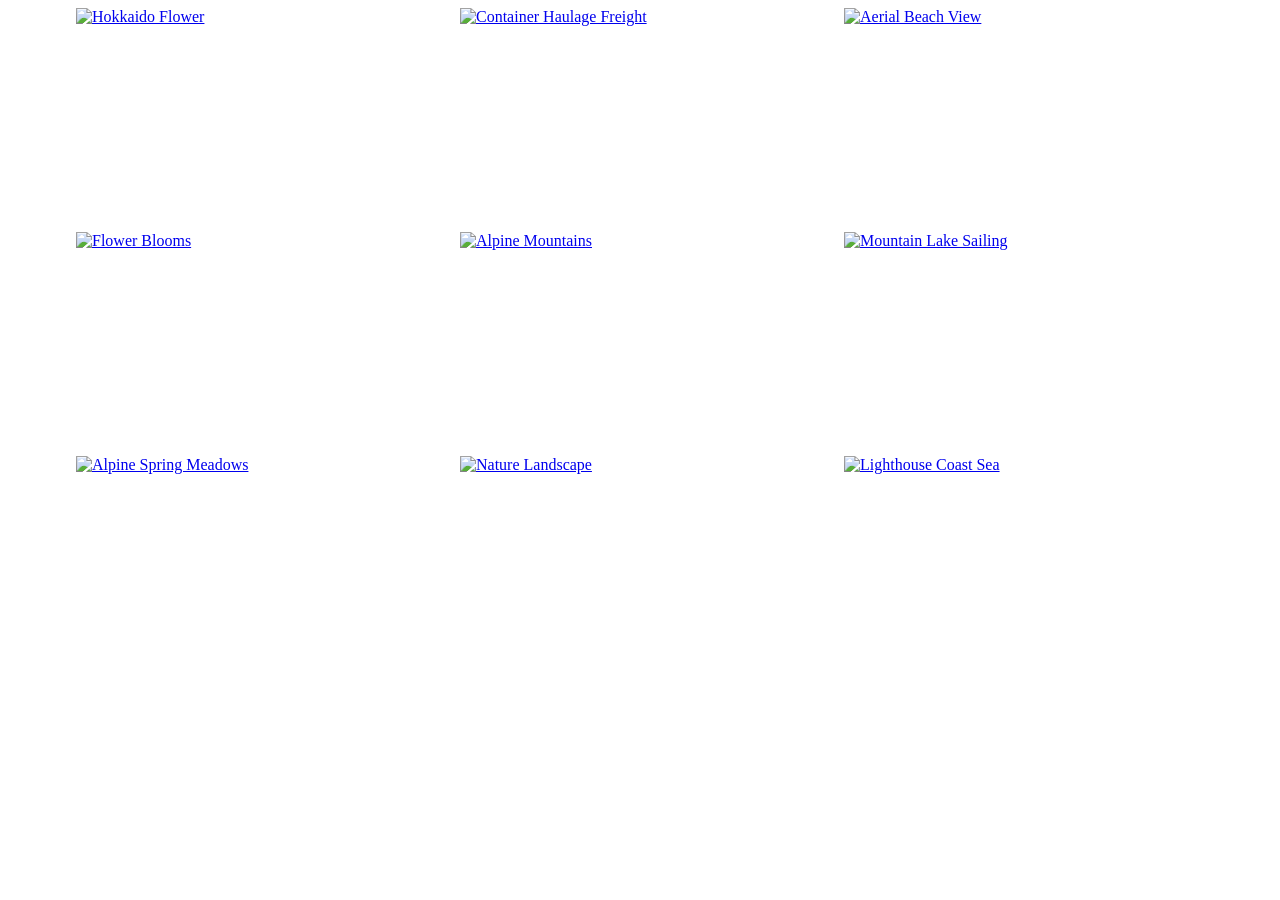
==== index.html @ efd0edbd "update" ====
<!DOCTYPE html>
<html lang="en">

<head>
    <meta charset="UTF-8" />
    <meta name="viewport" content="width=device-width, initial-scale=1.0" />
    <title>Homework 8</title>
    <link rel="stylesheet" href="https://cdnjs.cloudflare.com/ajax/libs/basicLightbox/5.0.0/basicLightbox.min.css" />
    <link rel="stylesheet" href="./css/styles.css" />
</head>

<body>
    <ul class="gallery"></ul>
    <script src="https://cdnjs.cloudflare.com/ajax/libs/basicLightbox/5.0.0/basicLightbox.min.js"></script>
    <script src="./js/gallery.js"></script>
</body>

</html
---- css/styles.css ----
ul {
    list-style-type: none;
    margin: 0;
    padding: 0;
}

img {
    display: block;
    max-width: 100%;
    height: auto;
}

.gallery {
    display: flex;
    flex-wrap: wrap;
    justify-content: center;
    column-gap: 24px;
    row-gap: 24px;
    max-width: 1440px;
}

.gallery-image {
    width: 360px;
    height: 200px;
}

.modal {
    width: 1112px;
    height: 640px;
}
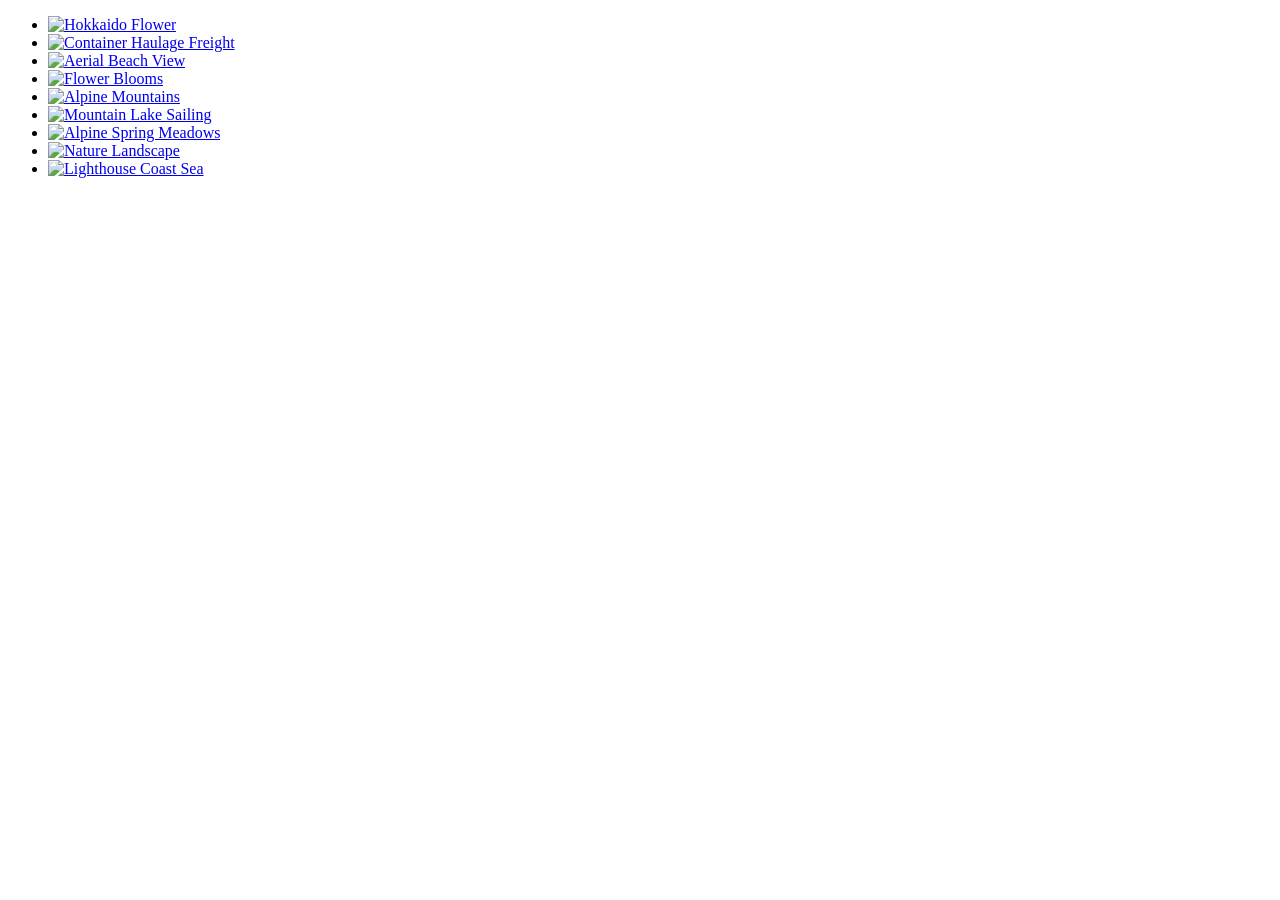
==== commit ba2d1a2b: "update" ====
--- a/index.html
+++ b/index.html
@@ -3,16 +3,19 @@
 
 <head>
     <meta charset="UTF-8" />
+    <meta http-equiv="X-UA-Compatible" content="IE=edge" />
     <meta name="viewport" content="width=device-width, initial-scale=1.0" />
     <title>Homework 8</title>
-    <link rel="stylesheet" href="https://cdnjs.cloudflare.com/ajax/libs/basicLightbox/5.0.0/basicLightbox.min.css" />
-    <link rel="stylesheet" href="./css/styles.css" />
+    <link rel="stylesheet" href="./css/style.css" />
+    <link rel="stylesheet" href="dist/basicLightbox.min.css">
+    <link rel="stylesheet" href="https://cdn.jsdelivr.net/npm/basiclightbox@5.0.4/dist/basicLightbox.min.css">
 </head>
 
 <body>
     <ul class="gallery"></ul>
-    <script src="https://cdnjs.cloudflare.com/ajax/libs/basicLightbox/5.0.0/basicLightbox.min.js"></script>
-    <script src="./js/gallery.js"></script>
 </body>
+<script src="./js/gallery.js" type="module"></script>
+<script src="dist/basicLightbox.min.js"></script>
+<script src="https://cdn.jsdelivr.net/npm/basiclightbox@5.0.4/dist/basicLightbox.min.js"></script>
 
-</html+</html>
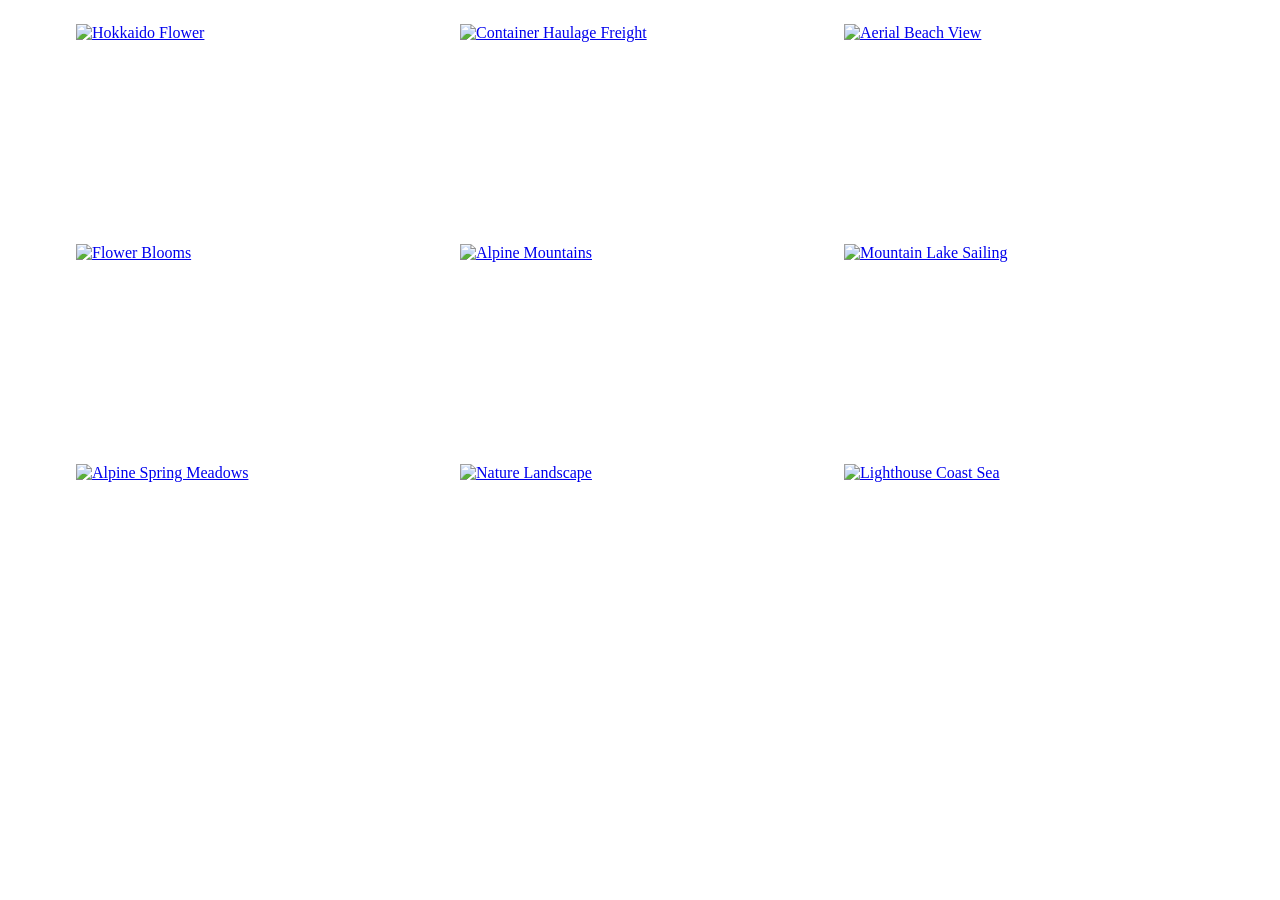
==== commit 982198fb: "update" ====
--- a/index.html
+++ b/index.html
@@ -2,20 +2,25 @@
 <html lang="en">
 
 <head>
-    <meta charset="UTF-8" />
-    <meta http-equiv="X-UA-Compatible" content="IE=edge" />
-    <meta name="viewport" content="width=device-width, initial-scale=1.0" />
-    <title>Homework 8</title>
-    <link rel="stylesheet" href="./css/style.css" />
-    <link rel="stylesheet" href="dist/basicLightbox.min.css">
-    <link rel="stylesheet" href="https://cdn.jsdelivr.net/npm/basiclightbox@5.0.4/dist/basicLightbox.min.css">
+    <meta charset="UTF-8">
+    <meta name="viewport" content="width=device-width, initial-scale=1.0">
+
+    <title>Document</title>
+
+    <link rel="stylesheet" href="https://cdn.jsdelivr.net/npm/basiclightbox@5.0.4/dist/basicLightbox.min.css"
+        integrity="sha256-r7Neol40GubQBzMKAJovEaXbl9FClnADCrIMPljlx3E=" crossorigin="anonymous">
+
+    <link rel="stylesheet" href="css/styles.css">
+
 </head>
 
 <body>
     <ul class="gallery"></ul>
+
+    <script src="https://cdn.jsdelivr.net/npm/basiclightbox@5.0.4/dist/basicLightbox.min.js"
+        integrity="sha256-nMn34BfOxpKD0GwV5nZMwdS4e8SI8Ekz+G7dLeGE4XY=" crossorigin="anonymous"></script>
+
+    <script type="module" src="./js/gallery.js"></script>
 </body>
-<script src="./js/gallery.js" type="module"></script>
-<script src="dist/basicLightbox.min.js"></script>
-<script src="https://cdn.jsdelivr.net/npm/basiclightbox@5.0.4/dist/basicLightbox.min.js"></script>
 
 </html>
--- a/css/styles.css
+++ b/css/styles.css
@@ -0,0 +1,54 @@
+body {
+    max-width: 1440px;
+    max-height: 696px;
+}
+
+
+ul {
+    margin: 0;
+    padding: 0;
+    list-style-type: none;
+}
+
+img {
+    display: block;
+    width: 100%;
+    margin: 0;
+    padding: 0;
+}
+
+.gallery-image {
+    width: 360px;
+    height: 200px;
+}
+
+.gallery {
+    margin-top: 24px;
+    margin-bottom: 24px;
+
+    display: flex;
+    flex-wrap: wrap;
+    justify-content: center;
+
+    row-gap: 20px;
+    column-gap: 24px;
+
+    overflow: hidden;
+    transition: 0.4;
+}
+
+.gallery-image:hover {
+    width: 376px;
+    height: 208px;
+    transition: all 0.5s ease;
+
+    cursor: url("[data-uri]"),
+        pointer;
+}
+
+.modal-image {
+    width: 1112px;
+    height: 640px;
+    padding-top: 28px;
+    padding-bottom: 28px;
+}
